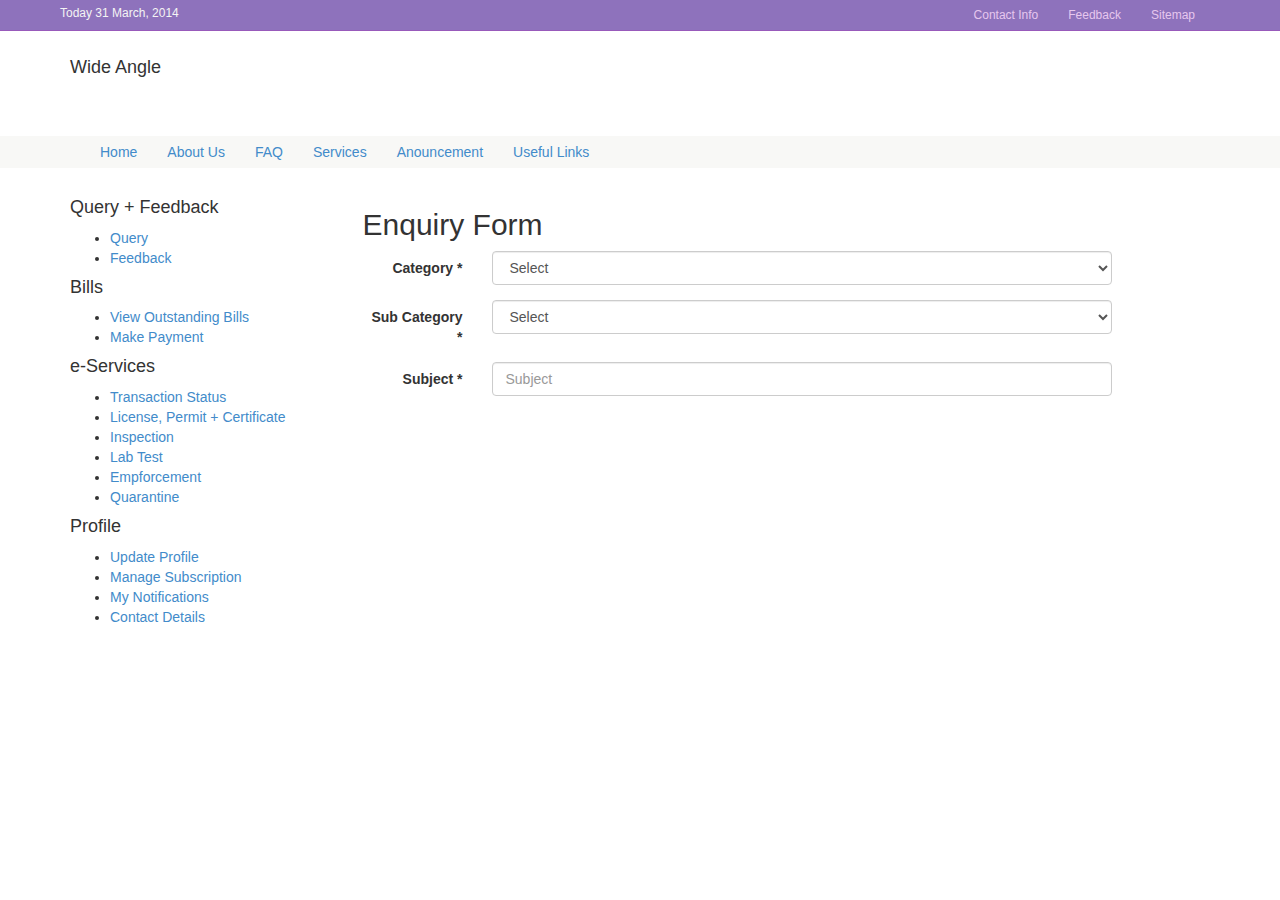
==== index.html @ 4cdad0d9 "new web application home page created" ====
<!doctype html>
<html lang="en">
<head>
	<meta charset="UTF-8">
	<meta http-equiv="X-UA-Compatible" content="IE=edge">
	<meta name="viewport" content="width=device-width, initial-scale=1">
	<title>AVA - Agri Food & Veterinary</title>
	<link rel="stylesheet" href="css/bootstrap.min.css">
	<link rel="stylesheet" href="css/main.css">
</head>
<body>
	<div class="navbar navbar-inverse navbar-fixed-top" role="navigation">
		<div class="container">
			<div class="navbar-header">
				<button type="button" class="navbar-toggle" data-toggle="collapse" data-target=".navbar-collapse">
					<span class="sr-only">Toggle navigation</span>
					<span class="icon-bar"></span>
					<span class="icon-bar"></span>
					<span class="icon-bar"></span>
				</button>
				<span class="navbar-brand">Today 31 March, 2014</span>
			</div>
			<div class="collapse navbar-collapse navbar-right">
				<ul class="nav navbar-nav">
					<li><a href="#">Contact Info</a></li>
					<li><a href="#">Feedback</a></li>
					<li><a href="#">Sitemap</a></li>
				</ul>
			</div>
		</div>
	</div>
	<div class="jumbotron">
		<div class="container">
			<h4>Wide Angle</h4>
		</div>
	</div>
	<div class="navbar main-nav">
		<div class="container">
			<div class="navbar-collapse">
				<ul class="nav navbar-nav">
					<li><a href="">Home</a></li>
					<li><a href="">About Us</a></li>
					<li><a href="">FAQ</a></li>
					<li><a href="">Services</a></li>
					<li><a href="">Anouncement</a></li>
					<li><a href="">Useful Links</a></li>
				</ul>
			</div>
		</div>
	</div>
	<div class="container">
	<div class="row">
		<div class="col-sm-3">
			<div class="sidebar-module">
				<h4>Query + Feedback</h4>
				<ul>
					<li><a href="">Query</a></li>
					<li><a href="">Feedback</a></li>
				</ul>
			</div>
			<div class="sidebar-module">
				<h4>Bills</h4>
				<ul>
					<li><a href="">View Outstanding Bills</a></li>
					<li><a href="">Make Payment</a></li>
				</ul>
			</div>
			<div class="sidebar-module">
				<h4>e-Services</h4>
				<ul>
					<li><a href="">Transaction Status</a></li>
					<li><a href="">License, Permit + Certificate</a></li>
					<li><a href="">Inspection</a></li>
					<li><a href="">Lab Test</a></li>
					<li><a href="">Empforcement</a></li>
					<li><a href="">Quarantine</a></li>
				</ul>
			</div>
			<div class="sidebar-module">
				<h4>Profile</h4>
				<ul>
					<li><a href="">Update Profile</a></li>
					<li><a href="">Manage Subscription</a></li>
					<li><a href="">My Notifications</a></li>
					<li><a href="">Contact Details</a></li>
				</ul>
			</div>
		</div>
		<div class="col-sm-8">
			<h2>Enquiry Form</h2>
			<div class="bs-example">
				<form class="form-horizontal" role="form">
	
					<div class="form-group">
						<label for="selectCategory" class="control-label col-sm-2">Category <span>*</span></label>
						<div class="col-sm-10">
						<select name="selectCategory" id="selectCategory" class="form-control">
							<option value="">Select</option>			
						</select>	
						</div>
					</div>	
					<div class="form-group">
						<label for="category" class="control-label col-sm-2">Sub Category <span>*</span></label>
						<div class="col-sm-10">
						<select name="category" id="category" class="form-control">
							<option value="">Select</option>			
						</select>	
						</div>
					</div>	
					<div class="form-group">
						<label for="inputSubject" class="control-label col-sm-2">Subject <span>*</span></label>
						<div class="col-sm-10">
						<input type="text" class="form-control" id="inputSubject" placeholder="Subject">
						</div>
					</div>	
      
				</form>
			</div>
		</div>
	</div>
	</div>
	<script src="js/bootstrap.min.js"></script>
</body>
</html>
---- css/main.css ----
/************** Customized bootstrap *******/
.navbar-brand{font-size:12px;}
.navbar-inverse {
	background-color: #8e72bc;
	border-color: #985ABB;
}
.jumbotron{margin-bottom: 0px; background: #fff;}
.navbar-inverse .navbar-brand {
color: #f4f4f4;
}
.navbar-inverse .navbar-nav>li>a {
color: #E6C7EE;
font-size: 12px;
}
.navbar{min-height:30px;}
.navbar-brand {
	float: left;
	padding: 5px 5px;
	line-height: 16px;
}
.navbar-nav>li>a {
padding-top: 5px;
padding-bottom: 5px;
}
/************** Additional class *******/
.main-nav{
	background: #f8f8f6;
	border-radius:0;
	-webkit-border-radius:0;
	-moz-border-radius:0;
	-ms-border-radius:0;
	-o-border-radius:0;
	}
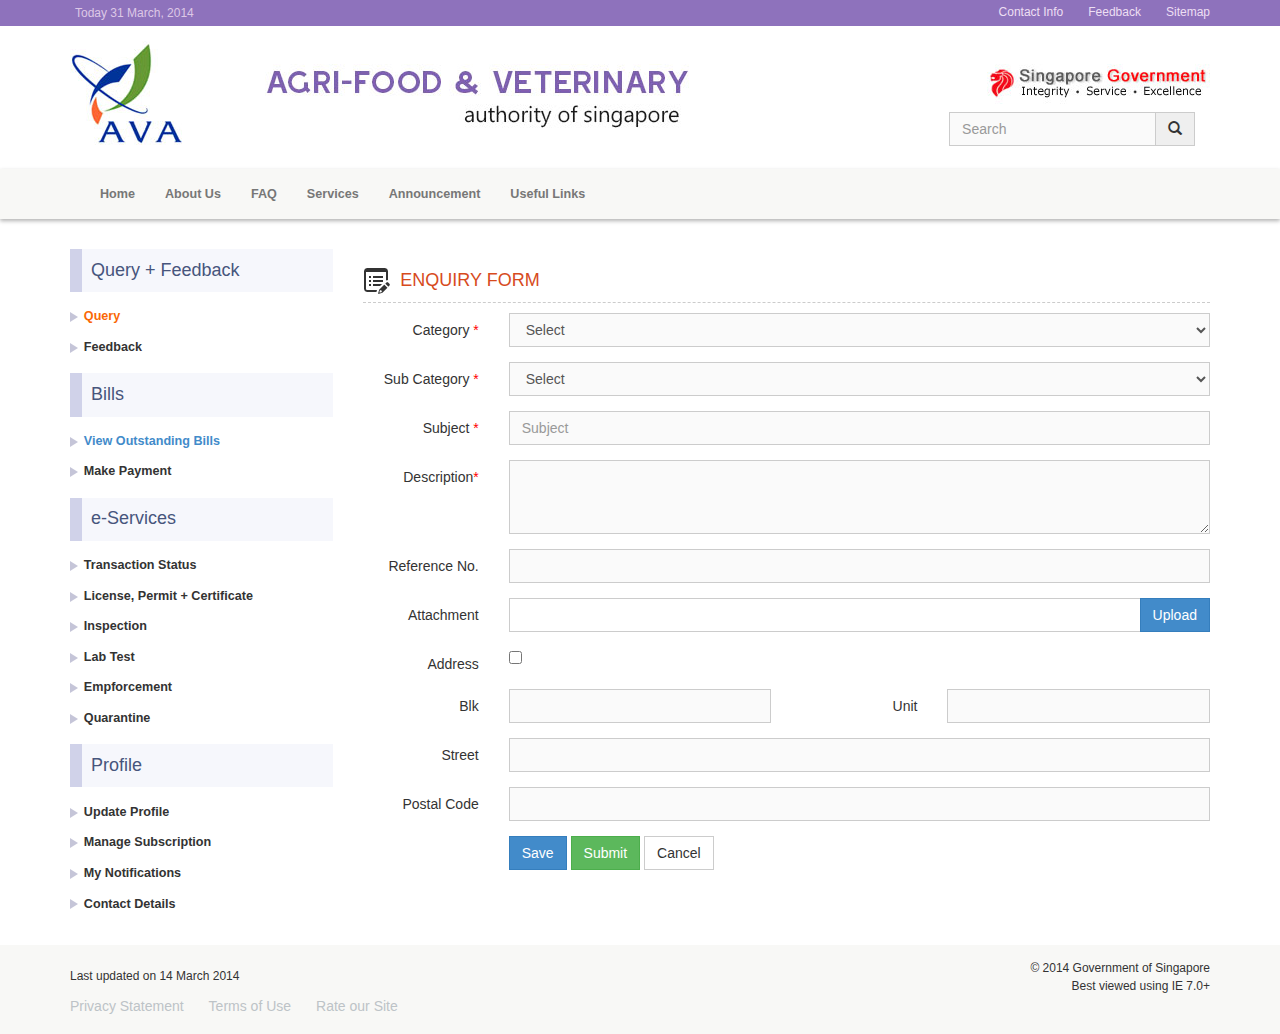
==== commit 34ce3cfb: "modified" ====
--- a/index.html
+++ b/index.html
@@ -5,11 +5,43 @@
 	<meta http-equiv="X-UA-Compatible" content="IE=edge">
 	<meta name="viewport" content="width=device-width, initial-scale=1">
 	<title>AVA - Agri Food & Veterinary</title>
+	<link rel="stylesheet" href="css/normalize.css">
 	<link rel="stylesheet" href="css/bootstrap.min.css">
 	<link rel="stylesheet" href="css/main.css">
 </head>
 <body>
-	<div class="navbar navbar-inverse navbar-fixed-top" role="navigation">
+	<div class="top-header">
+		<div class="container">
+			<div class="pull-left">
+				<span class="navbar-brand">Today 31 March, 2014</span>
+			</div>
+			<div class="pull-right">
+				<ul>
+					<li><a href="#">Contact Info</a></li>
+					<li><a href="#">Feedback</a></li>
+					<li><a href="#">Sitemap</a></li>
+				</ul>
+			</div>
+		</div>
+	</div>
+	<div class="header">
+		<div class="container">
+			<div class="row">
+				<div class="col-xs-3 col-md-2 responsive-logo"><img src="img/logo-ava.jpg" alt="AVA"/></div>
+				<div class="col-xs-9 col-md-6 responsive-logo ava-name"><img src="img/ava-name.jpg" alt="Agri Food & Veterinary"/></div>
+				<div class="col-xs-9 col-md-4 responsive-logo top-right">
+					<img class=" pull-right" src="img/singapore-govt-logo.jpg" alt="Singapore government"/>
+					<form class="navbar-form navbar-left top-search" role="search">
+					  <div class="form-group">
+						<input type="text" name="search" id="search" class="form-control" placeholder="Search">
+					  </div>
+					  <button type="submit" class="btn btn-inverse btn-search-align"><i class="glyphicon glyphicon-search"></i></button>
+					</form>
+				</div>
+			</div>
+		</div>
+	</div>
+	<div class="navbar navbar-default main-nav" role="navigation">
 		<div class="container">
 			<div class="navbar-header">
 				<button type="button" class="navbar-toggle" data-toggle="collapse" data-target=".navbar-collapse">
@@ -18,31 +50,14 @@
 					<span class="icon-bar"></span>
 					<span class="icon-bar"></span>
 				</button>
-				<span class="navbar-brand">Today 31 March, 2014</span>
-			</div>
-			<div class="collapse navbar-collapse navbar-right">
-				<ul class="nav navbar-nav">
-					<li><a href="#">Contact Info</a></li>
-					<li><a href="#">Feedback</a></li>
-					<li><a href="#">Sitemap</a></li>
-				</ul>
-			</div>
-		</div>
-	</div>
-	<div class="jumbotron">
-		<div class="container">
-			<h4>Wide Angle</h4>
-		</div>
-	</div>
-	<div class="navbar main-nav">
-		<div class="container">
-			<div class="navbar-collapse">
+			</div>
+			<div class="navbar-collapse collapse">
 				<ul class="nav navbar-nav">
 					<li><a href="">Home</a></li>
 					<li><a href="">About Us</a></li>
 					<li><a href="">FAQ</a></li>
 					<li><a href="">Services</a></li>
-					<li><a href="">Anouncement</a></li>
+					<li><a href="">Announcement</a></li>
 					<li><a href="">Useful Links</a></li>
 				</ul>
 			</div>
@@ -54,40 +69,40 @@
 			<div class="sidebar-module">
 				<h4>Query + Feedback</h4>
 				<ul>
-					<li><a href="">Query</a></li>
-					<li><a href="">Feedback</a></li>
+					<li class="active"><a href="">Query</a></li>
+					<li>Feedback</li>
 				</ul>
 			</div>
 			<div class="sidebar-module">
 				<h4>Bills</h4>
 				<ul>
-					<li><a href="">View Outstanding Bills</a></li>
-					<li><a href="">Make Payment</a></li>
+					<li><a href="bill.html">View Outstanding Bills</a></li>
+					<li>Make Payment</li>
 				</ul>
 			</div>
 			<div class="sidebar-module">
 				<h4>e-Services</h4>
 				<ul>
-					<li><a href="">Transaction Status</a></li>
-					<li><a href="">License, Permit + Certificate</a></li>
-					<li><a href="">Inspection</a></li>
-					<li><a href="">Lab Test</a></li>
-					<li><a href="">Empforcement</a></li>
-					<li><a href="">Quarantine</a></li>
+					<li>Transaction Status</li>
+					<li>License, Permit + Certificate</li>
+					<li>Inspection</li>
+					<li>Lab Test</li>
+					<li>Empforcement</li>
+					<li>Quarantine</li>
 				</ul>
 			</div>
 			<div class="sidebar-module">
 				<h4>Profile</h4>
 				<ul>
-					<li><a href="">Update Profile</a></li>
-					<li><a href="">Manage Subscription</a></li>
-					<li><a href="">My Notifications</a></li>
-					<li><a href="">Contact Details</a></li>
-				</ul>
-			</div>
-		</div>
-		<div class="col-sm-8">
-			<h2>Enquiry Form</h2>
+					<li>Update Profile</li>
+					<li>Manage Subscription</li>
+					<li>My Notifications</li>
+					<li>Contact Details</li>
+				</ul>
+			</div>
+		</div>
+		<div class="col-sm-9">
+			<h2 class="page-title">Enquiry Form</h2>
 			<div class="bs-example">
 				<form class="form-horizontal" role="form">
 	
@@ -95,30 +110,115 @@
 						<label for="selectCategory" class="control-label col-sm-2">Category <span>*</span></label>
 						<div class="col-sm-10">
 						<select name="selectCategory" id="selectCategory" class="form-control">
-							<option value="">Select</option>			
+							<option value="0">Select</option>
+							<option value="1">Option1</option>
+							<option value="2">Option2</option>				
 						</select>	
 						</div>
+					</div>				
+					<div class="form-group">
+						<label for="category" class="control-label col-sm-2">Sub Category <span>*</span></label>
+						<div class="col-sm-10">
+						<select name="category" id="category" class="form-control">
+							<option value="0">Select</option>
+							<option value="1">Option1</option>
+							<option value="2">Option2</option>	
+						</select>	
+						</div>
 					</div>	
 					<div class="form-group">
-						<label for="category" class="control-label col-sm-2">Sub Category <span>*</span></label>
-						<div class="col-sm-10">
-						<select name="category" id="category" class="form-control">
-							<option value="">Select</option>			
-						</select>	
+						<label for="inputSubject" class="control-label col-sm-2">Subject <span>*</span></label>
+						<div class="col-sm-10">
+						<input type="text" class="form-control" id="inputSubject" placeholder="Subject">
 						</div>
 					</div>	
 					<div class="form-group">
-						<label for="inputSubject" class="control-label col-sm-2">Subject <span>*</span></label>
-						<div class="col-sm-10">
-						<input type="text" class="form-control" id="inputSubject" placeholder="Subject">
-						</div>
-					</div>	
-      
+						<label for="description" class="control-label col-sm-2">Description<span>*</span></label>
+						<div class="col-sm-10">
+							<textarea class="form-control" id="description" name="description" rows="3"></textarea>
+						</div>
+					</div>
+					<div class="form-group">
+						<label for="inputReferenceNo" class="control-label col-sm-2">Reference No.</label>
+						<div class="col-sm-10">
+							<input type="text" class="form-control" id="inputReferenceNo" name="inputReferenceNo">
+						</div>
+					</div>
+					<div class="form-group">
+						<label for="attachment" class="col-sm-2 control-label">Attachment</label>
+						<div class="col-sm-10">
+							<div class="input-group">
+							<input type="text" class="form-control" readonly>
+								<span class="input-group-btn">
+									<span class="btn btn-primary btn-file">
+										Upload<input type="file" multiple>
+									</span>
+								</span>
+								
+							</div>
+						</div>
+					</div>
+					<div class="form-group">
+						<label for="inputAddress" class="control-label col-sm-2">Address</label>
+						<div class="col-sm-10">
+							<input type="checkbox" id="inputAddress" name="inputAddress">
+						</div>
+					</div>
+					<div class="form-group">
+						<label for="inputReferenceNo" class="control-label col-sm-2">Blk</label>
+						<div class="col-sm-4">
+							<input type="text" class="form-control" id="inputReferenceNo" name="inputReferenceNo">
+						</div>
+				
+						<label for="inputReferenceNo" class="control-label col-sm-2">Unit</label>
+						<div class="col-sm-4">
+							<input type="text" class="form-control" id="inputReferenceNo" name="inputReferenceNo">
+						</div>
+					</div>
+					<div class="form-group">
+						<label for="inputStreet" class="control-label col-sm-2">Street</label>
+						<div class="col-sm-10">
+							<input type="text" class="form-control" id="inputStreet" name="inputStreet">
+						</div>
+					</div>
+					<div class="form-group">
+						<label for="inputPostalCode" class="control-label col-sm-2">Postal Code</label>
+						<div class="col-sm-10">
+							<input type="text" class="form-control" id="inputPostalCode" name="inputPostalCode">
+						</div>
+					</div>
+					<div class="form-group">
+						<div class="col-sm-10 col-sm-offset-2">
+							<div class="btns"><input type="submit" class="btn btn-primary " value="Save">
+							<input type="submit" class="btn btn-success " value="Submit">
+							<input type="submit" class="btn btn-default " value="Cancel"></div>
+						</div>
+					</div>
 				</form>
 			</div>
 		</div>
 	</div>
-	</div>
+
+	</div>
+	<div class="footer footer-2">
+		<div class="container">
+			<p class="pull-right">
+				<span>© 2014 Government of Singapore</span>
+				<span>Best viewed using IE 7.0+</span>
+			</p>
+			<div class="pull-left">
+			<h6>Last updated on 14 March 2014</h6>
+				<ul>
+					<li>Privacy Statement</li>
+					<li>Terms of Use</li>
+					<li>Rate our Site</li>
+				</ul>
+			</div>
+		</div>
+	</div>
+	<script src="js/jquery.min.js"></script>
+	<script src="js/modernizr-latest.js"></script>
 	<script src="js/bootstrap.min.js"></script>
+	<script src="js/script.js"></script>
 </body>
 </html>--- a/css/main.css
+++ b/css/main.css
@@ -1,12 +1,33 @@
-/************** Customized bootstrap *******/
+/***************************
+* Customized bootstrap *
+*****************************/
 .navbar-brand{font-size:12px;}
-.navbar-inverse {
+.top-header {
 	background-color: #8e72bc;
 	border-color: #985ABB;
+	color:#ccc;
+}
+.top-header div ul {
+	list-style: none;
+	margin: 0;
+	padding: 0;
+	font-weight: normal;
+	float:right;
+}
+.top-header div ul li {
+	float: left;
+	margin-left: 25px;
+	line-height: 25px;
+}
+
+.top-header div ul li a{
+	font-size: 1em;
+	color: #EDDFF3;
 }
 .jumbotron{margin-bottom: 0px; background: #fff;}
 .navbar-inverse .navbar-brand {
 color: #f4f4f4;
+line-height: 24px;
 }
 .navbar-inverse .navbar-nav>li>a {
 color: #E6C7EE;
@@ -17,12 +38,38 @@
 	float: left;
 	padding: 5px 5px;
 	line-height: 16px;
-}
-.navbar-nav>li>a {
-padding-top: 5px;
-padding-bottom: 5px;
-}
-/************** Additional class *******/
+	color: #DDC8E6;
+}
+.navbar-right .navbar-nav>li>a {
+	padding-top: 5px;
+	padding-bottom: 5px;
+}
+
+ .navbar-nav>li>a {
+	font-weight:bold;
+	font-size:0.9em;
+	color:#484746;
+}
+.active a{
+	color: #FA6806;
+}
+/**********************************
+* Additional class *
+**********************************/
+.header{
+	padding:15px 0;
+	margin:0;
+}
+.ava-name, .top-right{
+	margin-top: 23px;
+}
+.header row img{
+	height: auto;
+	max-width: 100%;
+	vertical-align: middle;
+	border: 0;
+}
+
 .main-nav{
 	background: #f8f8f6;
 	border-radius:0;
@@ -30,4 +77,182 @@
 	-moz-border-radius:0;
 	-ms-border-radius:0;
 	-o-border-radius:0;
-	}+	-webkit-box-shadow: 0 2px 4px rgba(0, 0, 0, 0.3);
+	-moz-box-shadow: 0 2px 4px rgba(0, 0, 0, 0.3);
+	box-shadow: 0 2px 4px rgba(0, 0, 0, 0.3);
+	border:0;
+}
+/***** upload controler ******/
+.btn-file {
+    position: relative;
+    overflow: hidden;
+}
+.btn-file input[type=file] {
+    position: absolute;
+    top: 0;
+    right: 0;
+    min-width: 100%;
+    min-height: 100%;
+    font-size: 999px;
+    text-align: right;
+    filter: alpha(opacity=0);
+    opacity: 0;
+    outline: none;
+    background: white;
+    cursor: inherit;
+    display: block;
+}
+input[readonly] {
+background-color: white !important;
+cursor: text !important;
+}
+/****** left side module *******/
+.sidebar-module h4{
+	background: #f6f7fc;
+	padding: 0.65em 0.5em;
+	border-left: 0.7em solid #d0d2e9;
+	color: #47557c;
+	}
+.sidebar-module ul {
+	list-style:none;
+	padding:0;
+	margin:0;
+	
+}
+.sidebar-module ul li {
+	padding: 0.5em 0.1em 0.5em 1.1em;
+	background: url("../img/arrow-bullet.png") 0 50% no-repeat;
+	margin: 0;
+	font-size: .9em;
+	font-weight: bold;
+}
+/******* form control **************/
+.page-title {
+	color: #d74b1d;
+	font-size: 18px;
+	text-transform: uppercase;
+	line-height: 1.2em;
+	padding: .6em 0 0.6em 2.1em;
+	border-bottom: 1px dashed #ccc;
+	margin-bottom: 1.8em;
+	background:url("../img/enquiry-form-icon.png") no-repeat 0 50%;
+	margin-bottom: 10px;
+}
+
+.form-control,  .btn {
+	border-radius: 0;
+}
+.form-control{
+	box-shadow: inset 0 0px 0px rgba(0,0,0,0.075);
+	-webkit-box-shadow: inset 0 0px 0px rgba(0,0,0,0.075);
+	-moz-box-shadow: inset 0 0px 0px rgba(0,0,0,0.075);
+	background: #FAFAFA;
+}
+.control-label{
+	font-weight: normal;
+}
+.control-label span{
+	color:red;
+}
+.top-search{
+float: right !important;
+}
+.btn-search-align {
+margin-left: -5px;
+border: 1px solid #ccc;
+}
+.theader-bg th{
+	background: #637589;
+	color:#fff;
+}
+.bills{
+	background: url("../img/bills-icon.png") no-repeat 0 50%;;
+}
+/******* footer   *******/
+.footer {
+	background: #f8f8f6;
+	padding:1.1em 0;
+	margin:1.8em 0 0 0;
+}
+.footer-2 div ul {
+	list-style: none;
+	margin: 0;
+	padding: 0;
+	font-weight: normal;
+	color: #bdc3c7;
+}
+.footer-2 div ul li {
+	float: left;
+	margin-left: 25px;
+	line-height: 25px;
+}
+.footer-2 div ul li:first-child{
+	margin-left: 0;
+}
+.footer-2 div ul li a{
+	font-size: 0.9em;
+}
+.pull-right {
+	float: right!important;
+	font-size: 12px;
+
+}
+.pull-right span {
+	width: 100%;
+	display: block;
+	text-align: right;
+}
+.full-right {
+	padding:0 15px 0 0;
+}
+.pull-right span.label{
+	display: inline;
+}
+.success-row {
+	background-color: #5cb85c;
+	color:#fff;
+}
+.footer p a{
+	font-size:12px;
+}
+/************************************
+* Media query *
+***************************************/
+@media (max-width : 768px) {
+	.ava-name{
+		text-align:right;
+		margin-top: 12px;
+	}
+@media (min-width : 601px) and (max-width : 790px) {
+	.ava-name img{
+		width:60%;
+		}
+		.top-right .navbar-form{
+		padding: 0;
+		margin-top: 0; 
+		margin-right: 3px;
+		}
+		.navbar-form .form-group{
+			display: inline-block;
+		}
+		.btn-search-align{margin-top: -1px;}
+	
+}
+@media (min-width : 480px) and (max-width : 600px) {
+	.ava-name img{
+		width:60%;
+		}
+		.top-right img.pull-right{
+		width: 35%;
+		}
+		.top-right .navbar-form{
+		padding: 0;
+		margin-top: 0; 
+		margin-right: 3px;
+		}
+		.navbar-form .form-group{
+				display: inline-block;
+		}
+		.btn-search-align{margin-top: -2px;}
+	
+}
